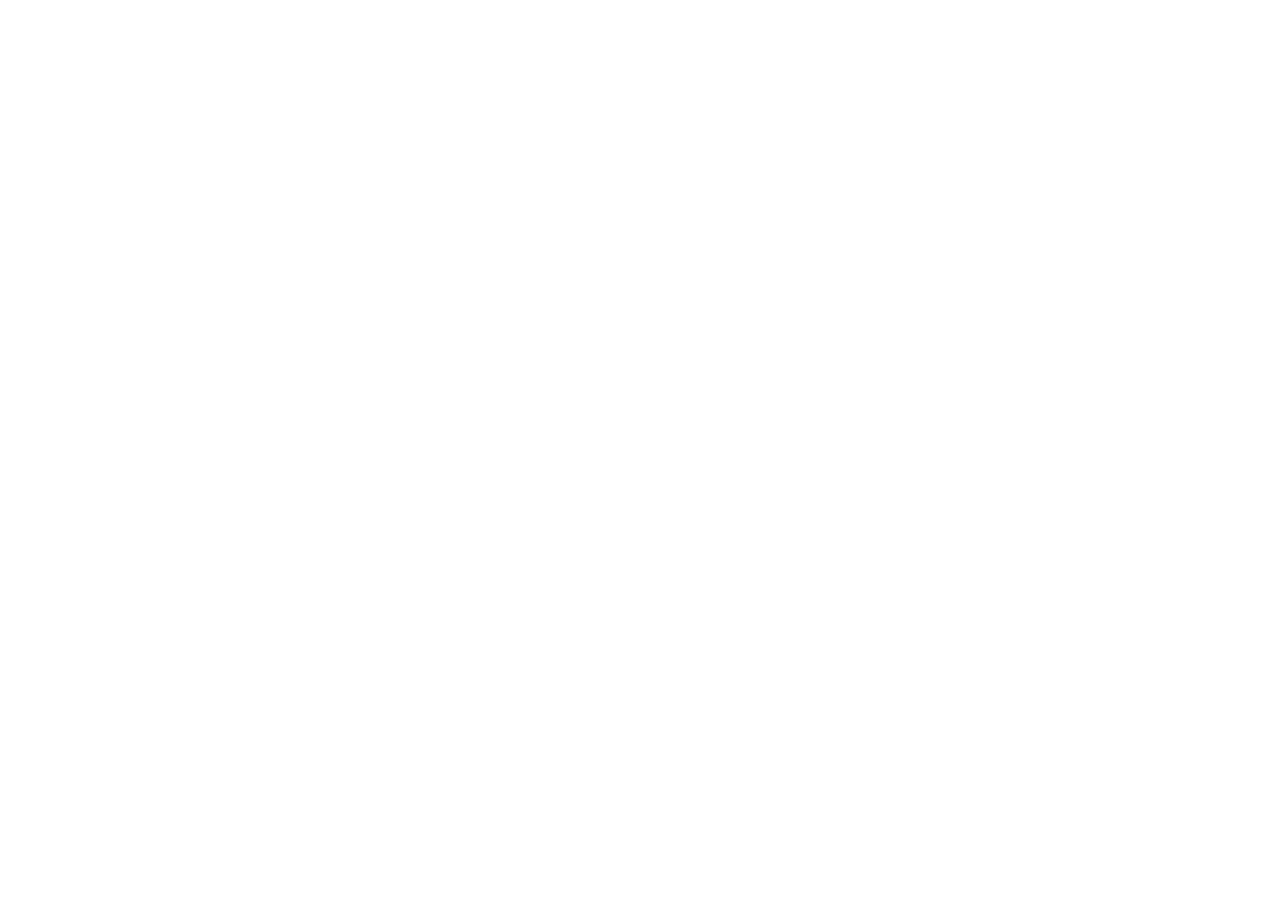
==== london/index.html @ 9f12fd95 "Create boilerplate" ====
<!DOCTYPE html>
<html lang="en">

<head>
    <meta charset="UTF-8">
    <meta name="viewport" content="width=device-width, initial-scale=1.0">
    <title>London-Liste</title>
</head>

<body>

</body>

</html>
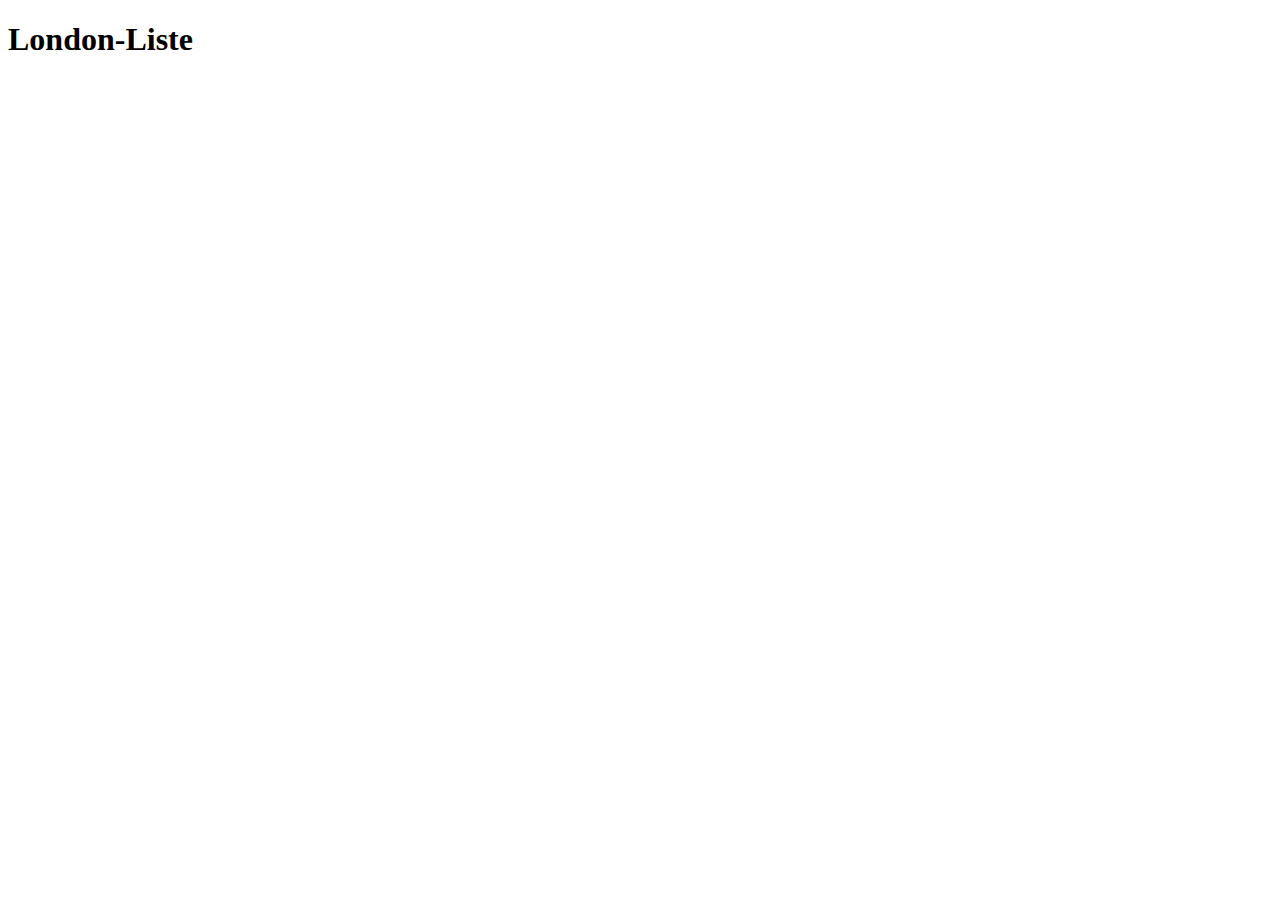
==== commit f3d8e5bf: "Add heading" ====
--- a/london/index.html
+++ b/london/index.html
@@ -8,7 +8,7 @@
 </head>
 
 <body>
-
+    <h1>London-Liste</h1>
 </body>
 
 </html>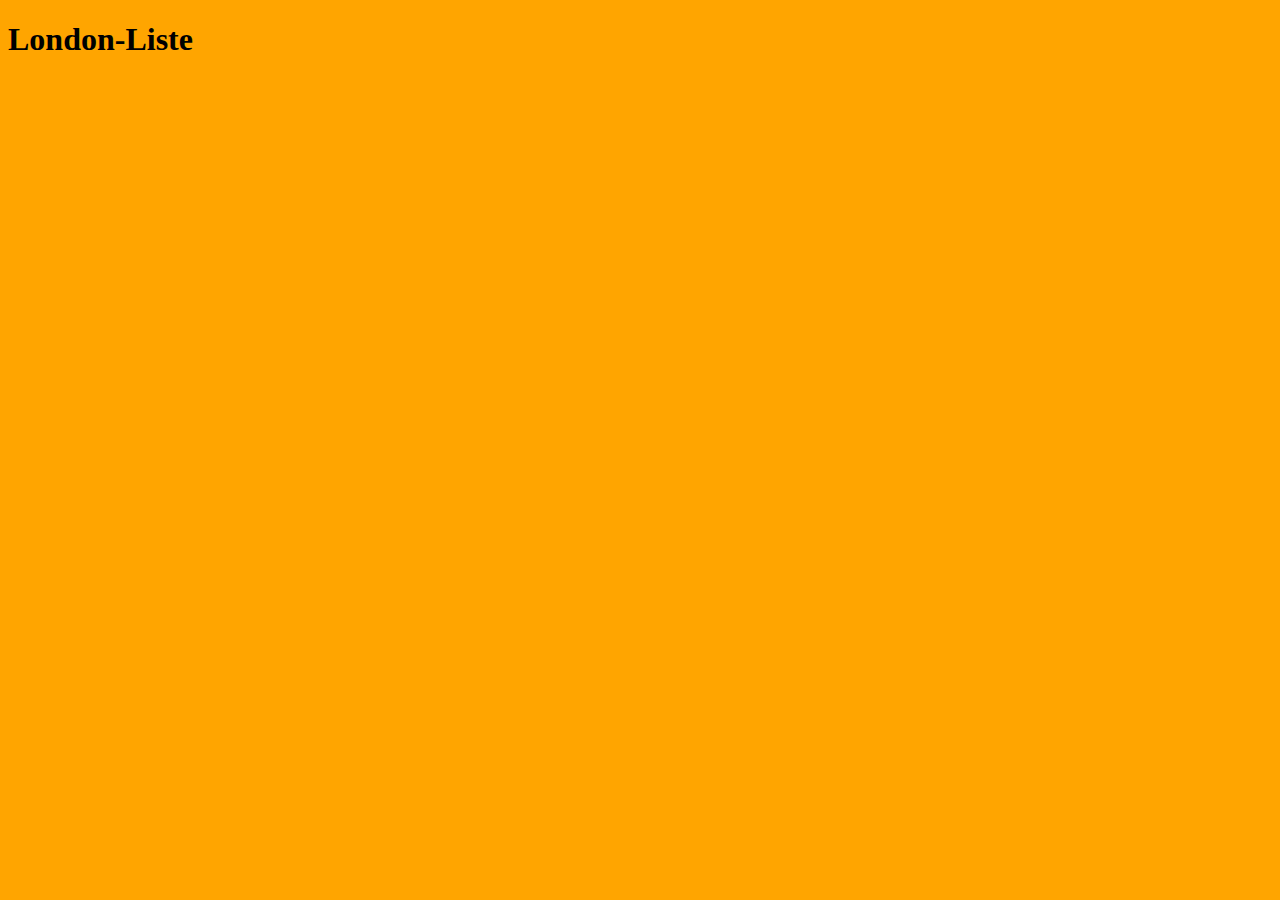
==== commit e63da2b7: "Create colour scheme" ====
--- a/london/index.html
+++ b/london/index.html
@@ -4,6 +4,7 @@
 <head>
     <meta charset="UTF-8">
     <meta name="viewport" content="width=device-width, initial-scale=1.0">
+    <link rel="stylesheet" href="./style.css">
     <title>London-Liste</title>
 </head>
 
@@ -11,4 +12,4 @@
     <h1>London-Liste</h1>
 </body>
 
-</html>+</html>
--- a/london/style.css
+++ b/london/style.css
@@ -0,0 +1,11 @@
+:root{
+  --light-shade: #FAF9F9;
+  --brand-colour: #EF7FAE;
+  --light-accent: #85A0C2;
+  --dark-accent: #4360B0;
+  --dark-shade: #4A415A;
+}
+
+body{
+  background-color: orange;
+}
